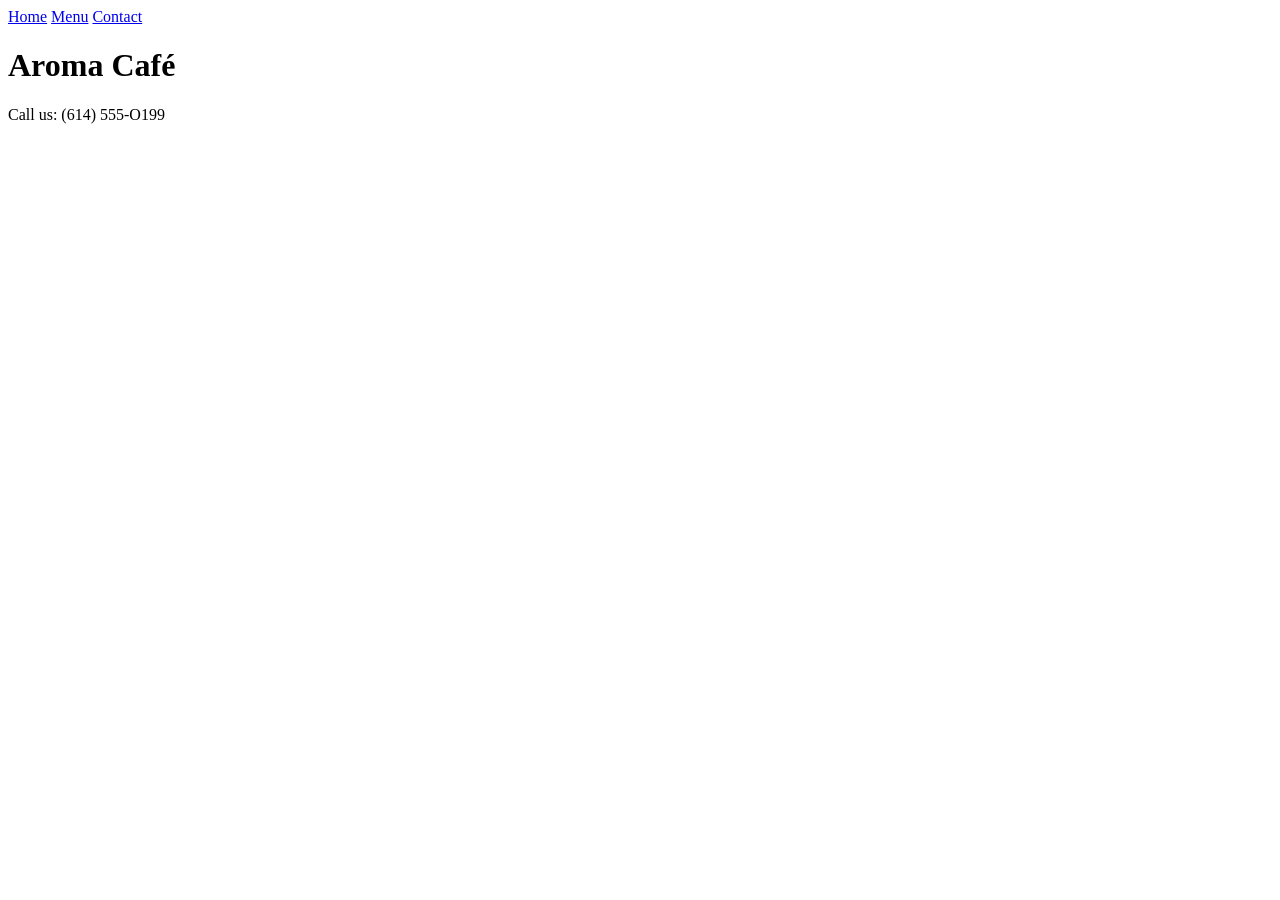
==== index.html @ 5c8de6cd "chore: add starter files" ====
<!DOCTYPE html>
<html lang="en">
<head>
  <meta charset="UTF-8">
  <meta name="viewport" content="width=device-width, initial-scale=1.0">
  <title>Aroma Café</title>
  <link rel="stylesheet" href="css/styles.css">
</head>
<body>
  <nav>
    <a href="index.html">Home</a>
    <a href="pages/menu.html">Menu</a>
    <a href="pages/contact.html">Contact</a>
  </nav>
  <h1>Aroma Café</h1>
  <footer>Call us: (614) 555-O199</footer>
</body>
</html>
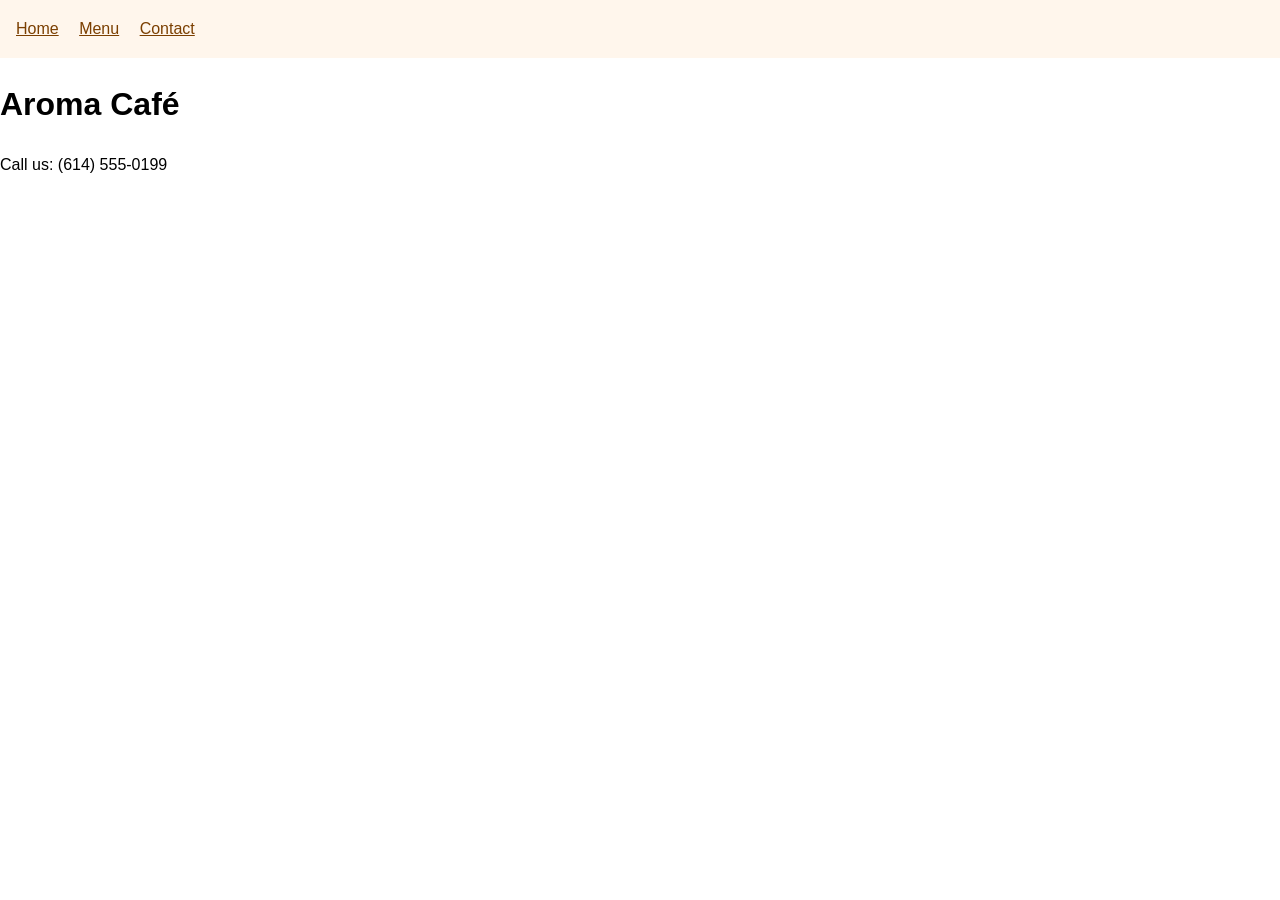
==== commit f2da045c: "fix: correct phone number in footer" ====
--- a/index.html
+++ b/index.html
@@ -13,6 +13,6 @@
     <a href="pages/contact.html">Contact</a>
   </nav>
   <h1>Aroma Café</h1>
-  <footer>Call us: (614) 555-O199</footer>
+  <footer>Call us: (614) 555-0199</footer>
 </body>
 </html>
--- a/css/styles.css
+++ b/css/styles.css
@@ -0,0 +1,7 @@
+:root { --primary: #7B3F00; }
+body { font-family: Arial, sans-serif; margin: 0; line-height: 1.6; }
+nav { background: #fff6ec; padding: 1rem; }
+nav a { color: var(--primary); margin-right: 1rem; }
+main { max-width: 780px; margin: 2rem auto; padding: 0 1rem; }
+.menu { display: grid; gap: 1rem; padding: 0; list-style: none; }
+.menu li { border: 1px solid #c8a48b; border-radius: 12px; padding: 1rem; background: #fff9f3; }
